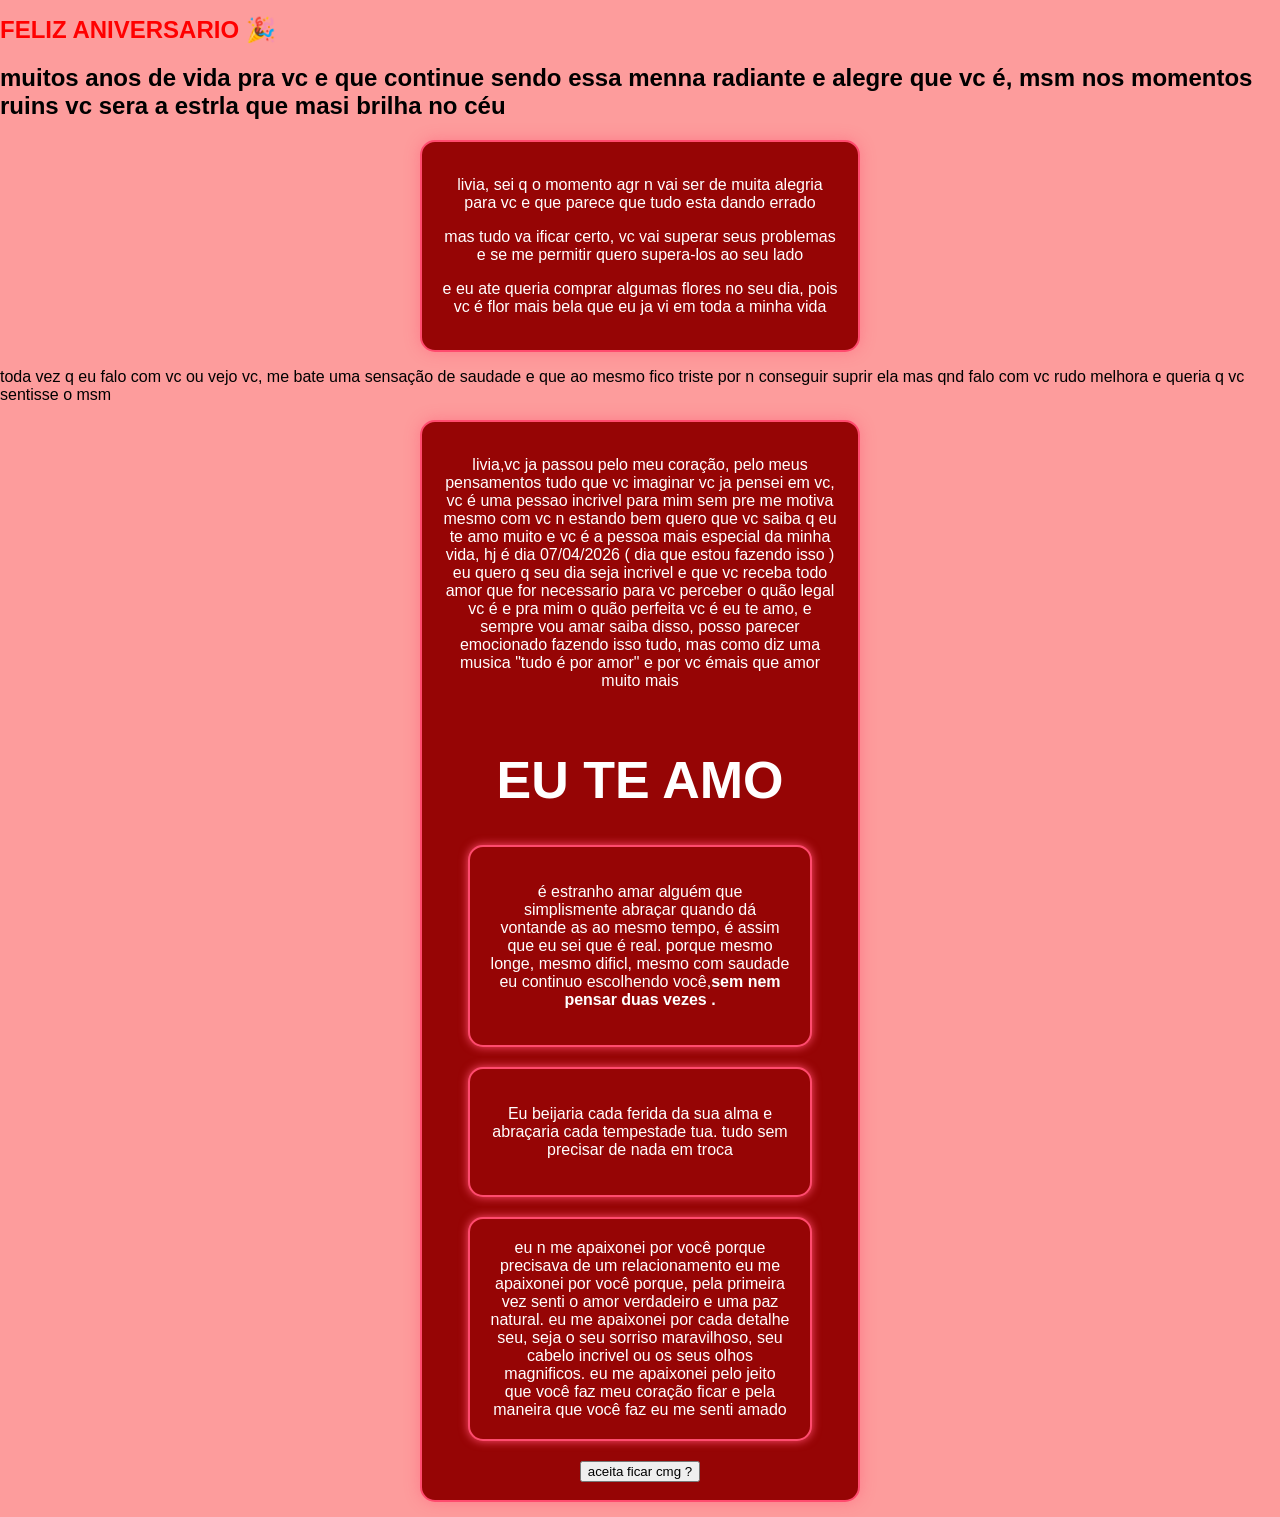
==== index.html @ 57af64f7 "Add files via upload" ====
<!DOCTYPE html>
<html lang="en">
<head>
    <meta charset="UTF-8">
    <meta name="viewport" content="width=device-width, initial-scale=1.0">
    <title>surpresa</title>
    <link rel="stylesheet" href="presente.css">

</head>
<body>
     <div class="hearts">
  <span>💕</span>
  <span>💖</span>
  <span>💖</span>
  <span>💝</span>
  <span>💗</span>
  <span>❤️</span>
  <span>💗</span>
  <span>❤️</span>
  <span>💖</span>
  <span>💖</span>

</div>
    <main class="comeco">
        <h1 class="aniversario">FELIZ ANIVERSARIO 🎉</h1>
        <h2> muitos anos de vida pra vc e que continue sendo essa menna radiante e alegre que vc é, msm nos momentos ruins vc sera a estrla que masi brilha no céu</h2>
    </main>
    <div class="amor">
        <p>livia, sei q o momento agr n vai ser de muita alegria para vc e que parece que tudo esta dando errado</p>
        <p>mas tudo va ificar certo, vc vai superar seus problemas e se me permitir quero supera-los ao seu lado</p>
        <p>e eu ate queria comprar algumas flores no seu dia, pois vc é flor mais bela que eu ja vi em toda a minha vida</p>
    </div>
    <div class="saudade">
        <p>toda vez q eu falo com vc ou vejo vc, me bate uma sensação de saudade e que ao mesmo fico triste por n conseguir suprir ela mas qnd falo com vc rudo melhora e queria q vc sentisse o msm</p>
       </div>
        
       
       <div class="texto">
       <p>  livia,vc ja passou pelo meu coração, pelo meus pensamentos tudo que vc imaginar vc ja pensei em vc, vc é uma pessao incrivel para mim sem pre me motiva
    mesmo com vc n estando bem quero que vc saiba q eu te amo muito e vc é a pessoa mais especial da minha vida, hj é dia 07/04/2026 ( dia que estou fazendo isso ) eu quero q seu dia seja incrivel e que vc receba todo amor que for necessario para vc perceber o quão legal vc é e pra mim o quão perfeita vc é
    eu te amo, e sempre vou amar saiba disso, posso parecer emocionado fazendo isso tudo, mas como diz uma musica "tudo é por amor" e por vc émais que amor muito mais         
       </p>
     
       <div class=" texto-estrelas">
    <h1> EU TE AMO  </h1>
       </div>

       <div class="verdades">
        <p> é estranho amar alguém que simplismente abraçar quando dá vontande as ao mesmo tempo, é assim que eu sei que é real.
            porque mesmo longe, mesmo dificl, mesmo com saudade eu continuo escolhendo você,<strong>sem nem pensar duas vezes .</strong>
        </p>
       </div>
       <div class="verdades">
        <p>Eu beijaria cada ferida da sua alma e abraçaria cada tempestade tua. tudo sem precisar de nada em troca</p>
       </div>
       <div class="verdades">
        eu n me apaixonei por você porque precisava de um relacionamento eu me apaixonei por você porque, pela primeira vez senti o amor verdadeiro e uma paz natural.
        eu me apaixonei por cada detalhe seu, seja o seu sorriso maravilhoso, seu cabelo incrivel ou os seus olhos magnificos.
        eu me apaixonei pelo jeito que você faz meu coração ficar e pela maneira que você faz eu me senti amado
       </div>
      <button type="submit"> aceita ficar cmg ?</button>
</body>
</html>
---- presente.css ----
.hearts {
  position: fixed;
  top: 0;
  left: 0;
  width: 100%;
  height: 100%;
  pointer-events: none;
  overflow: hidden;
}

.hearts span {
  position: absolute;
  bottom: -50px;
  font-size: 20px;
  color: #ff4b6e;
  animation: subir 10s linear infinite;
  opacity: 0.7;
}

/* posições diferentes */
.hearts span:nth-child(1) { left: 10%; animation-duration: 8s; }
.hearts span:nth-child(2) { left: 25%; animation-duration: 12s; }
.hearts span:nth-child(3) { left: 40%; animation-duration: 10s; }
.hearts span:nth-child(4) { left: 55%; animation-duration: 7s; }
.hearts span:nth-child(5) { left: 70%; animation-duration: 11s; }
.hearts span:nth-child(6) { left: 85%; animation-duration: 9s; }
.hearts span:nth-child(7) { left: 50%; animation-duration: 13s; }
.hearts span:nth-child(8) { left: 30%; animation-duration: 6s; }
.hearts span:nth-child(9) { left: 30%; animation-duration: 6s; }
.hearts span:nth-child(10) { left: 30%; animation-duration: 4s; }

@keyframes subir {
  0% {
    transform: translateY(0) scale(0.8);
    opacity: 0;
  }
  50% {
    opacity: 1;
  }
  100% {
    transform: translateY(-110vh) scale(1.2);
    opacity: 0;
  }
}
.amor{
 background-color: #960505;
  color: white;
  padding: 20px;
  margin: 20px auto;
  width: 300px;
   border: 2px solid #ff4b6e;      /* 🔥 borda rosa */
  border-radius: 15px;
  box-shadow: 0 0 15px rgba(255, 75, 110, 0.4);
  text-align: center;
  font-family: Arial, sans-serif;
}
 .texto{
    background-color: #960505;      /* fundo escuro */
  color: white;
  padding: 20px;
  width: 300px;
  margin: 20px auto;
  border: 2px solid #ff4b6e;      /* 🔥 borda rosa */
  border-radius: 15px;            /* cantos arredondados */
  text-align: center;
  box-shadow: 0 0 10px #ff4b6e;   /* brilho rosa */
 }
 .texto-estrelas {
  position: relative;
  font-size: 24px;
  color: white;
  text-align: center;
  margin-top: 100px;
}

/* estrelas */
.texto-estrelas::before,
.texto-estrelas::after {
  content: "✨ ✦ ✧ ✨";
  position: absolute;
  left: 50%;
  transform: translateX(-50%);
  opacity: 0;
  animation: estrelas 2s infinite;
}

/* uma em cima */
.texto-estrelas::before {
  top: -30px;
}

/* outra embaixo com delay */
.texto-estrelas::after {
  bottom: -30px;
  animation-delay: 1s;
}

/* animação */
@keyframes estrelas {
  0% {
    opacity: 0;
    transform: translateX(-50%) scale(0.5);
  }
  50% {
    opacity: 1;
    transform: translateX(-50%) scale(1.2);
  }
  100% {
    opacity: 0;
    transform: translateX(-50%) scale(0.5);
  }
}
body{
 background-color: #fd9c9c;
}
.aniversario{
    color:#ff0000
}

/* RESET BÁSICO */
body {
  margin: 0;
  background-color: #fd9c9c;
  font-family: Arial, sans-serif;
}

/* CORAÇÕES OTIMIZADOS */
.hearts {
  position: fixed;
  top: 0;
  left: 0;
  width: 100%;
  height: 100%;
  pointer-events: none;
  overflow: hidden;
}

.hearts span {
  position: absolute;
  bottom: -50px;
  font-size: clamp(16px, 4vw, 24px); /* 🔥 adapta ao celular */
  color: #ff4b6e;
  animation: subir linear infinite;
  opacity: 0.7;
}

/* posições variadas */
.hearts span:nth-child(1) { left: 5%; animation-duration: 8s; }
.hearts span:nth-child(2) { left: 15%; animation-duration: 12s; }
.hearts span:nth-child(3) { left: 25%; animation-duration: 10s; }
.hearts span:nth-child(4) { left: 40%; animation-duration: 7s; }
.hearts span:nth-child(5) { left: 55%; animation-duration: 11s; }
.hearts span:nth-child(6) { left: 70%; animation-duration: 9s; }
.hearts span:nth-child(7) { left: 85%; animation-duration: 13s; }
.hearts span:nth-child(8) { left: 50%; animation-duration: 6s; }
.hearts span:nth-child(9) { left: 30%; animation-duration: 9s; }
.hearts span:nth-child(10) { left: 75%; animation-duration: 5s; }

/* animação mais suave */
@keyframes subir {
  0% {
    transform: translateY(0) scale(0.8);
    opacity: 0;
  }
  30% {
    opacity: 1;
  }
  100% {
    transform: translateY(-120vh) scale(1.3);
    opacity: 0;
  }
}

/* CAIXAS RESPONSIVAS */
.amor, .texto {
  background-color: #960505;
  color: white;
  padding: 18px;
  margin: 15px auto;
  width: 90%;                /* 🔥 ocupa a tela no celular */
  max-width: 400px;          /* limite no PC */
  border: 2px solid #ff4b6e;
  border-radius: 15px;
  text-align: center;
  box-shadow: 0 0 15px rgba(255, 75, 110, 0.4);
  transition: 0.3s;
}

/* efeito toque/hover */
.amor:active, .texto:active {
  transform: scale(0.97);
}

/* TEXTO COM ESTRELAS */
.texto-estrelas {
  position: relative;
  font-size: clamp(18px, 5vw, 26px); /* 🔥 responsivo */
  color: white;
  text-align: center;
  margin-top: 60px;
}

/* estrelas */
.texto-estrelas::before,
.texto-estrelas::after {
  content: "✨ ✦ ✧ ✨";
  position: absolute;
  left: 50%;
  transform: translateX(-50%);
  opacity: 0;
  animation: estrelas 2s infinite;
}

.texto-estrelas::before {
  top: -25px;
}

.texto-estrelas::after {
  bottom: -25px;
  animation-delay: 1s;
}

/* animação mais suave */
@keyframes estrelas {
  0% {
    opacity: 0;
    transform: translateX(-50%) scale(0.6);
  }
  50% {
    opacity: 1;
    transform: translateX(-50%) scale(1.1);
  }
  100% {
    opacity: 0;
    transform: translateX(-50%) scale(0.6);
  }
}

/* TEXO ANIVERSÁRIO */
.aniversario {
  color: #ff0000;
  font-weight: bold;
  font-size: clamp(18px, 5vw, 24px);
}

.verdades{
     background-color: #960505;      /* fundo escuro */
  color: white;
  padding: 20px;
  width: 300px;
  margin: 20px auto;
  border: 2px solid #ff4b6e;      /* 🔥 borda rosa */
  border-radius: 15px;            /* cantos arredondados */
  text-align: center;
  box-shadow: 0 0 10px #ff4b6e;   /* brilho rosa */
}
.botão{
  background-color: #ff4b6e;
  color: white;
  border: 2px solid #fff;
  padding: 12px 25px;
  border-radius: 20px;
}
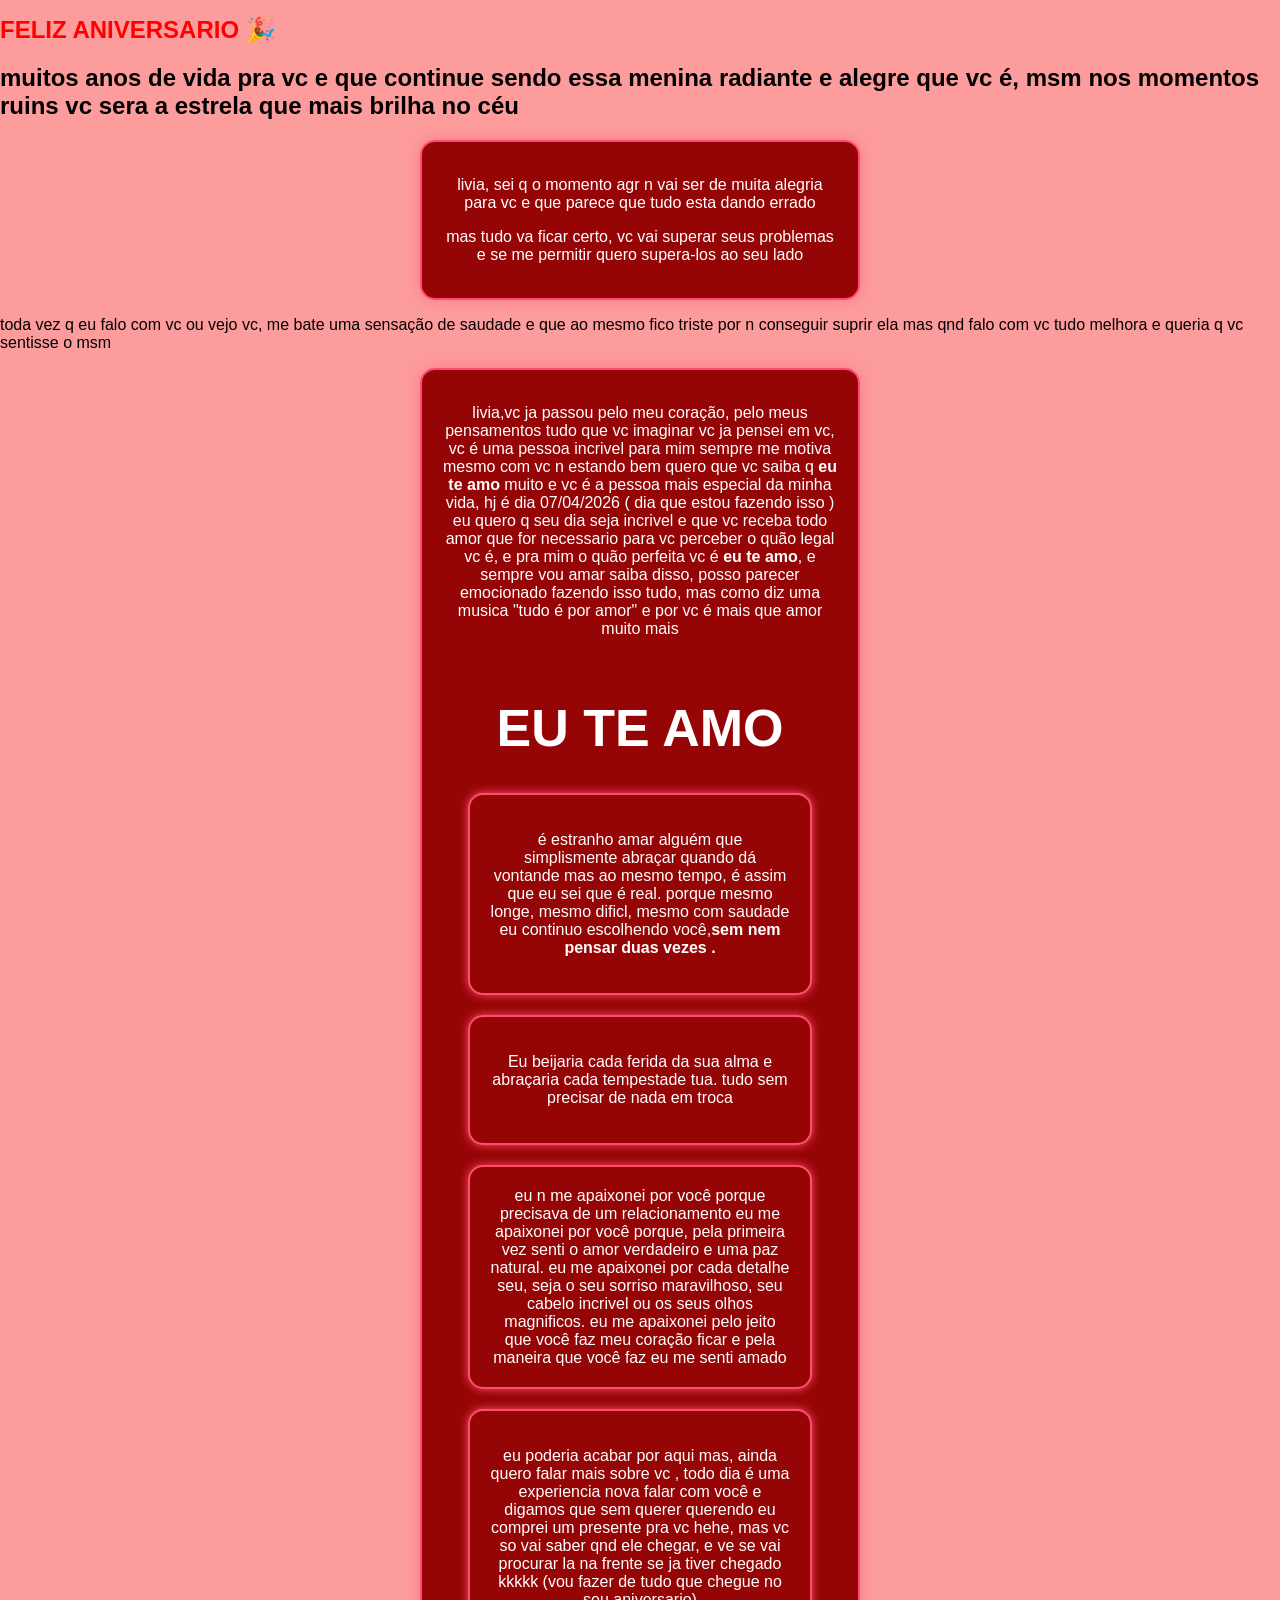
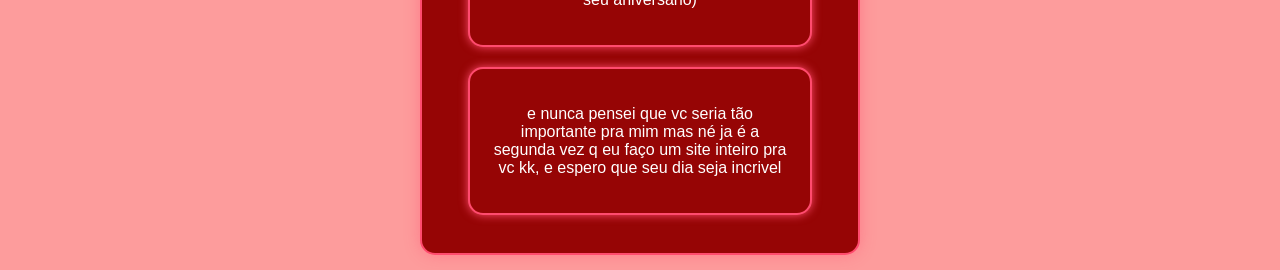
==== commit 0fcee966: "Update index.html" ====
--- a/index.html
+++ b/index.html
@@ -23,30 +23,28 @@
 </div>
     <main class="comeco">
         <h1 class="aniversario">FELIZ ANIVERSARIO 🎉</h1>
-        <h2> muitos anos de vida pra vc e que continue sendo essa menna radiante e alegre que vc é, msm nos momentos ruins vc sera a estrla que masi brilha no céu</h2>
+        <h2> muitos anos de vida pra vc e que continue sendo essa menina radiante e alegre que vc é, msm nos momentos ruins vc sera a estrela que mais brilha no céu</h2>
     </main>
     <div class="amor">
         <p>livia, sei q o momento agr n vai ser de muita alegria para vc e que parece que tudo esta dando errado</p>
-        <p>mas tudo va ificar certo, vc vai superar seus problemas e se me permitir quero supera-los ao seu lado</p>
-        <p>e eu ate queria comprar algumas flores no seu dia, pois vc é flor mais bela que eu ja vi em toda a minha vida</p>
+        <p>mas tudo va ficar certo, vc vai superar seus problemas e se me permitir quero supera-los ao seu lado</p>
     </div>
     <div class="saudade">
-        <p>toda vez q eu falo com vc ou vejo vc, me bate uma sensação de saudade e que ao mesmo fico triste por n conseguir suprir ela mas qnd falo com vc rudo melhora e queria q vc sentisse o msm</p>
+        <p>toda vez q eu falo com vc ou vejo vc, me bate uma sensação de saudade e que ao mesmo fico triste por n conseguir suprir ela mas qnd falo com vc tudo melhora e queria q vc sentisse o msm</p>
        </div>
         
        
        <div class="texto">
-       <p>  livia,vc ja passou pelo meu coração, pelo meus pensamentos tudo que vc imaginar vc ja pensei em vc, vc é uma pessao incrivel para mim sem pre me motiva
-    mesmo com vc n estando bem quero que vc saiba q eu te amo muito e vc é a pessoa mais especial da minha vida, hj é dia 07/04/2026 ( dia que estou fazendo isso ) eu quero q seu dia seja incrivel e que vc receba todo amor que for necessario para vc perceber o quão legal vc é e pra mim o quão perfeita vc é
-    eu te amo, e sempre vou amar saiba disso, posso parecer emocionado fazendo isso tudo, mas como diz uma musica "tudo é por amor" e por vc émais que amor muito mais         
-       </p>
+       <p>  livia,vc ja passou pelo meu coração, pelo meus pensamentos tudo que vc imaginar vc ja pensei em vc, vc é uma pessoa incrivel para mim sempre me motiva
+    mesmo com vc n estando bem quero que vc saiba q <strong>eu te amo</strong> muito e vc é a pessoa mais especial da minha vida, hj é dia 07/04/2026 ( dia que estou fazendo isso ) eu quero q seu dia seja incrivel e que vc receba todo amor que for necessario para vc perceber o quão legal vc é, e pra mim o quão perfeita vc é
+    <strong>eu te amo</strong>, e sempre vou amar saiba disso, posso parecer emocionado fazendo isso tudo, mas como diz uma musica "tudo é por amor" e por vc é mais que amor muito mais</p>
      
        <div class=" texto-estrelas">
     <h1> EU TE AMO  </h1>
        </div>
 
        <div class="verdades">
-        <p> é estranho amar alguém que simplismente abraçar quando dá vontande as ao mesmo tempo, é assim que eu sei que é real.
+        <p> é estranho amar alguém que simplismente abraçar quando dá vontande mas ao mesmo tempo, é assim que eu sei que é real.
             porque mesmo longe, mesmo dificl, mesmo com saudade eu continuo escolhendo você,<strong>sem nem pensar duas vezes .</strong>
         </p>
        </div>
@@ -58,6 +56,12 @@
         eu me apaixonei por cada detalhe seu, seja o seu sorriso maravilhoso, seu cabelo incrivel ou os seus olhos magnificos.
         eu me apaixonei pelo jeito que você faz meu coração ficar e pela maneira que você faz eu me senti amado
        </div>
-      <button type="submit"> aceita ficar cmg ?</button>
+     <div class="verdades">
+        <p>eu poderia acabar por aqui mas, ainda quero falar mais sobre vc , todo dia é uma experiencia nova falar com você e digamos que sem querer querendo eu comprei um presente pra vc hehe, mas vc so vai saber qnd ele chegar, e ve se vai procurar la na frente se ja tiver chegado kkkkk (vou fazer de tudo que chegue no seu aniversario)</p>
+     </div>
+     <div class="verdades">
+        <p>e nunca pensei que vc seria tão importante pra mim mas né ja é a segunda vez q eu faço um site inteiro pra vc kk, e espero que seu dia seja incrivel</p>
+     </div>
+     
 </body>
-</html>+</html>
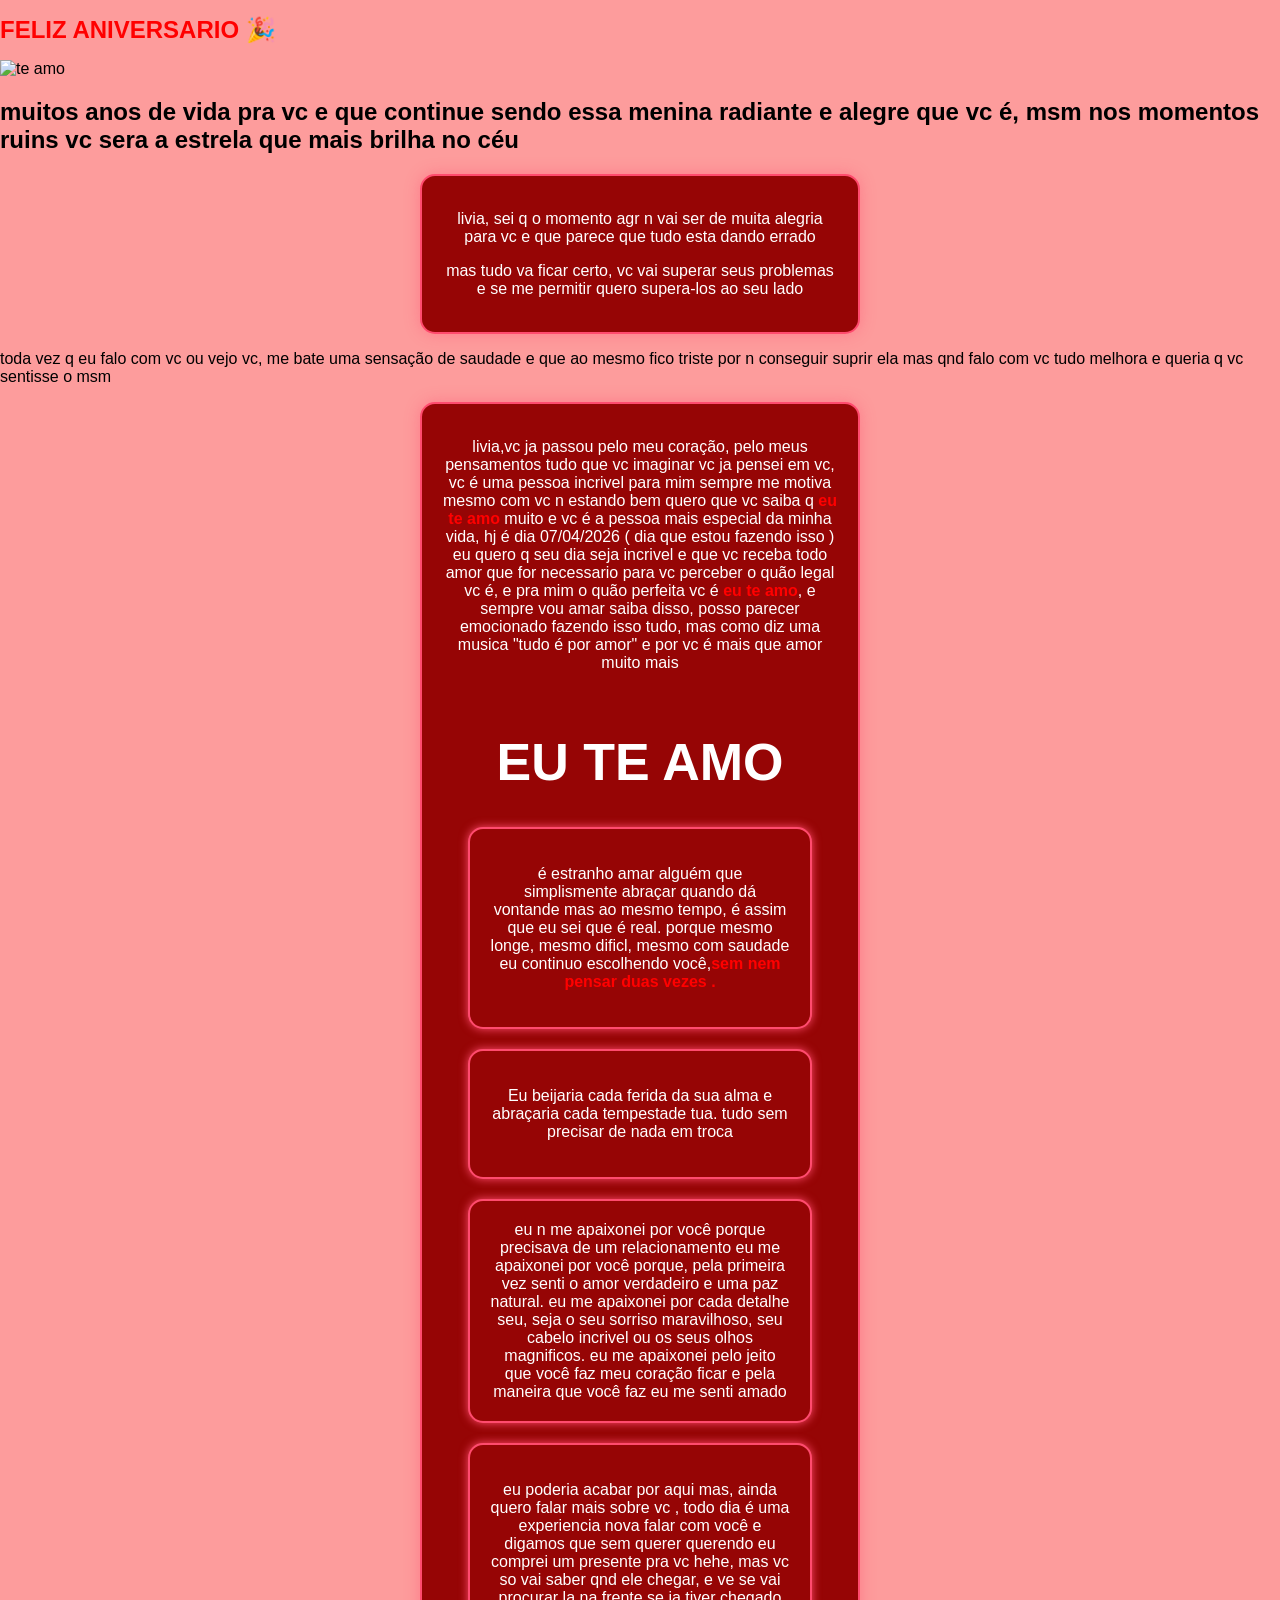
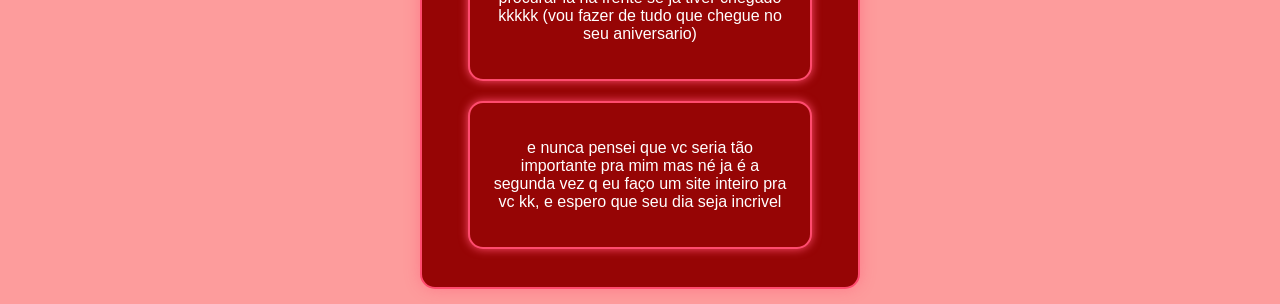
==== commit 86e13a2f: "Update index.html" ====
--- a/index.html
+++ b/index.html
@@ -23,6 +23,10 @@
 </div>
     <main class="comeco">
         <h1 class="aniversario">FELIZ ANIVERSARIO 🎉</h1>
+        <div class="foto">
+            <img src="IMG-20260401-WA0027.jpg" width="500px" alt="te amo">
+        </div>
+        
         <h2> muitos anos de vida pra vc e que continue sendo essa menina radiante e alegre que vc é, msm nos momentos ruins vc sera a estrela que mais brilha no céu</h2>
     </main>
     <div class="amor">
--- a/presente.css
+++ b/presente.css
@@ -254,10 +254,6 @@
   text-align: center;
   box-shadow: 0 0 10px #ff4b6e;   /* brilho rosa */
 }
-.botão{
-  background-color: #ff4b6e;
-  color: white;
-  border: 2px solid #fff;
-  padding: 12px 25px;
-  border-radius: 20px;
-}+strong{
+  color: #ff0000;
+}
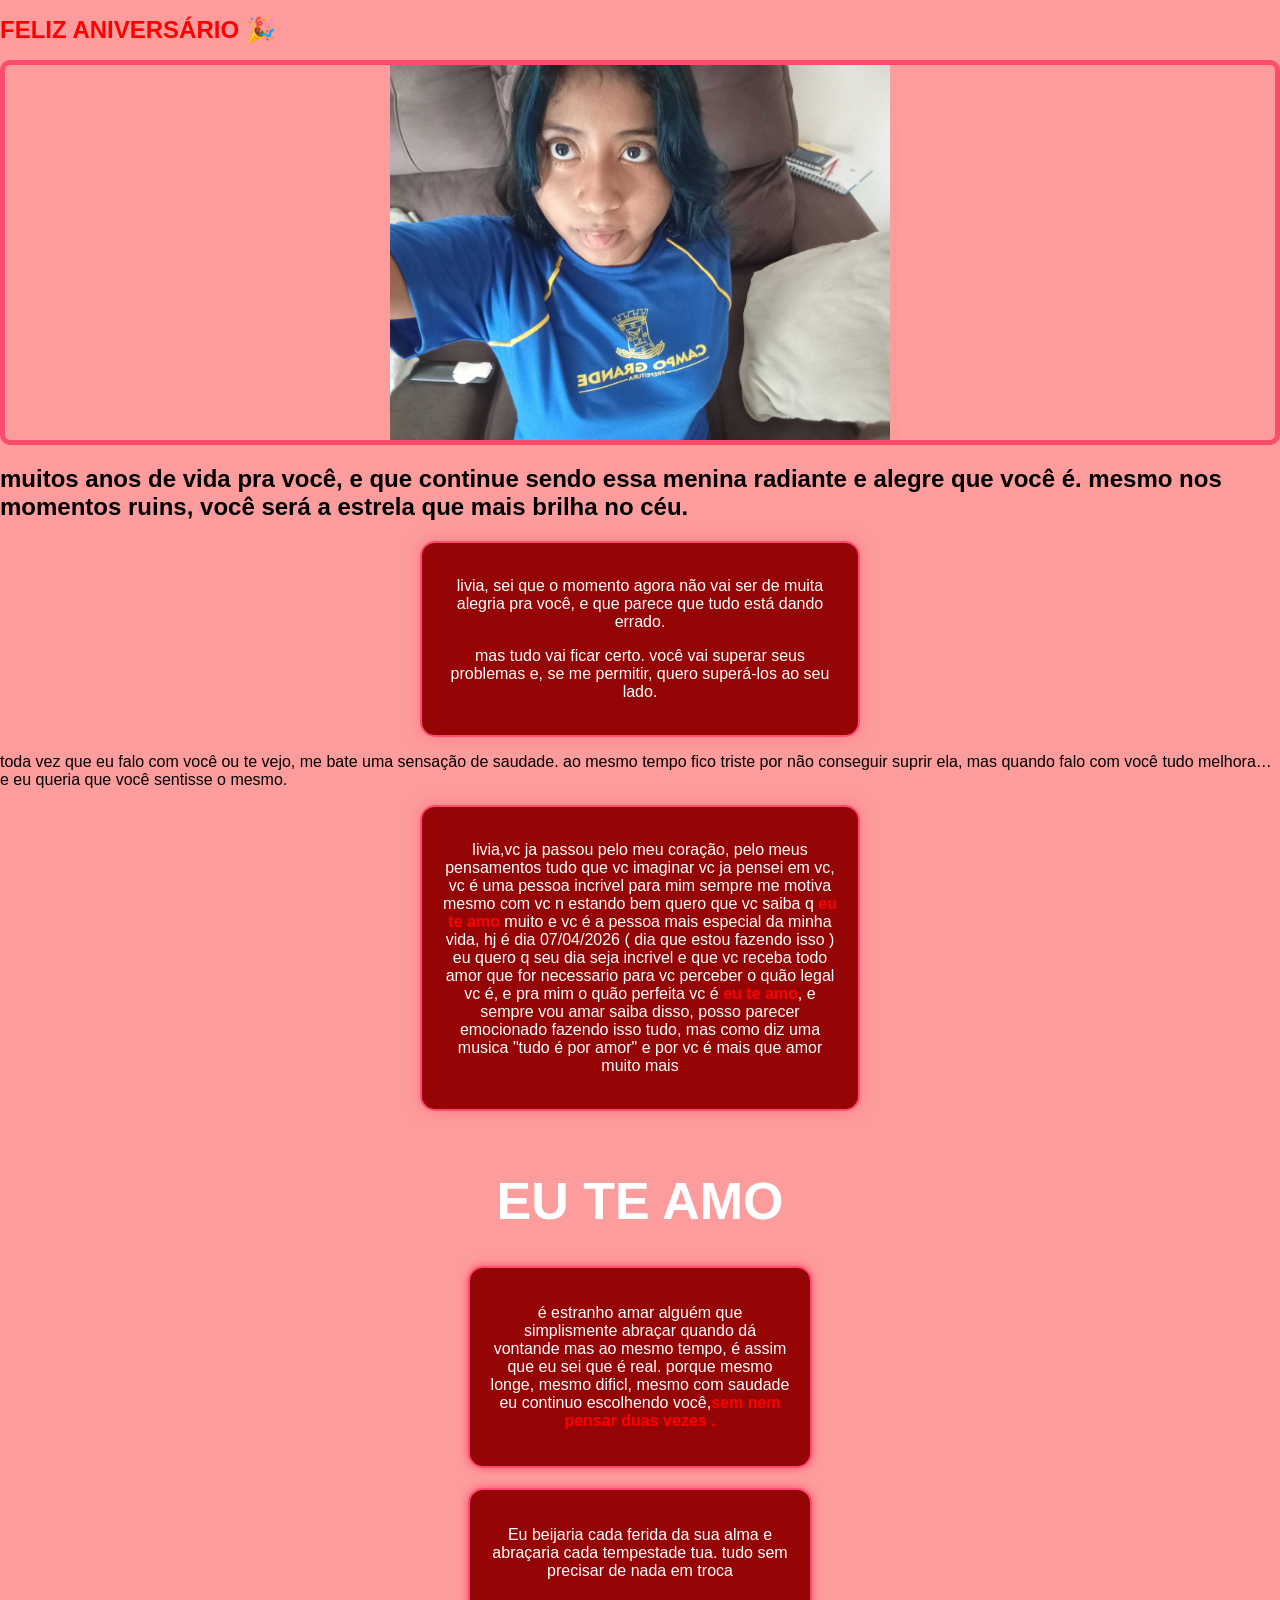
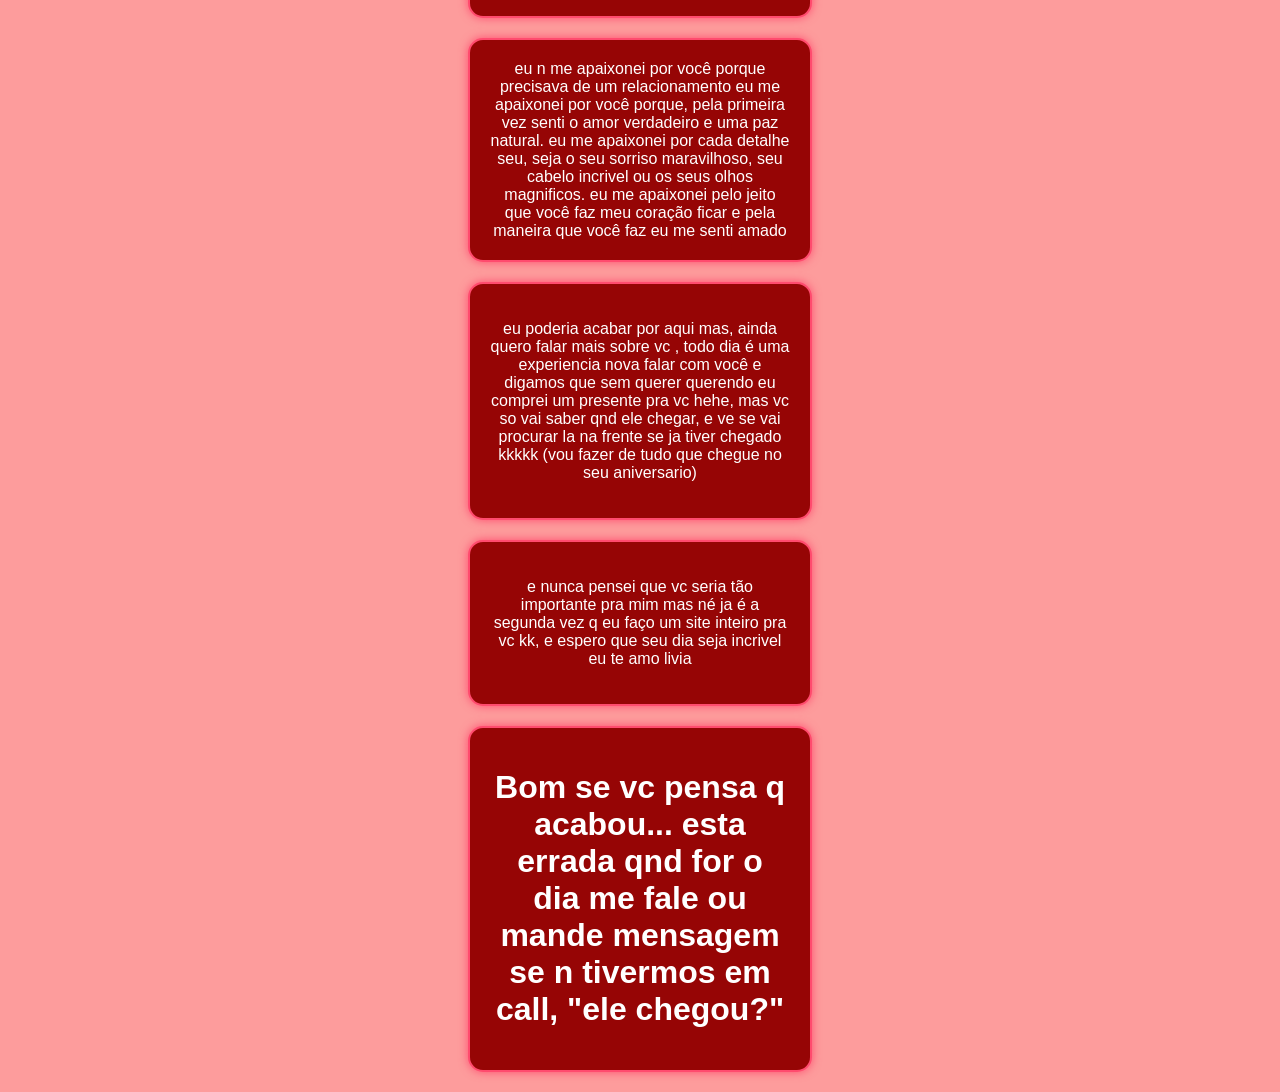
==== commit a07886c0: "Update index.html" ====
--- a/index.html
+++ b/index.html
@@ -22,19 +22,19 @@
 
 </div>
     <main class="comeco">
-        <h1 class="aniversario">FELIZ ANIVERSARIO 🎉</h1>
+        <h1 class="aniversario">FELIZ ANIVERSÁRIO 🎉</h1>
         <div class="foto">
             <img src="IMG-20260401-WA0027.jpg" width="500px" alt="te amo">
         </div>
         
-        <h2> muitos anos de vida pra vc e que continue sendo essa menina radiante e alegre que vc é, msm nos momentos ruins vc sera a estrela que mais brilha no céu</h2>
+        <h2> muitos anos de vida pra você, e que continue sendo essa menina radiante e alegre que você é. mesmo nos momentos ruins, você será a estrela que mais brilha no céu.</h2>
     </main>
     <div class="amor">
-        <p>livia, sei q o momento agr n vai ser de muita alegria para vc e que parece que tudo esta dando errado</p>
-        <p>mas tudo va ficar certo, vc vai superar seus problemas e se me permitir quero supera-los ao seu lado</p>
+        <p>livia, sei que o momento agora não vai ser de muita alegria pra você, e que parece que tudo está dando errado.</p>
+        <p>mas tudo vai ficar certo. você vai superar seus problemas e, se me permitir, quero superá-los ao seu lado.</p>
     </div>
     <div class="saudade">
-        <p>toda vez q eu falo com vc ou vejo vc, me bate uma sensação de saudade e que ao mesmo fico triste por n conseguir suprir ela mas qnd falo com vc tudo melhora e queria q vc sentisse o msm</p>
+        <p>toda vez que eu falo com você ou te vejo, me bate uma sensação de saudade. ao mesmo tempo fico triste por não conseguir suprir ela, mas quando falo com você tudo melhora… e eu queria que você sentisse o mesmo.</p>
        </div>
         
        
@@ -42,9 +42,10 @@
        <p>  livia,vc ja passou pelo meu coração, pelo meus pensamentos tudo que vc imaginar vc ja pensei em vc, vc é uma pessoa incrivel para mim sempre me motiva
     mesmo com vc n estando bem quero que vc saiba q <strong>eu te amo</strong> muito e vc é a pessoa mais especial da minha vida, hj é dia 07/04/2026 ( dia que estou fazendo isso ) eu quero q seu dia seja incrivel e que vc receba todo amor que for necessario para vc perceber o quão legal vc é, e pra mim o quão perfeita vc é
     <strong>eu te amo</strong>, e sempre vou amar saiba disso, posso parecer emocionado fazendo isso tudo, mas como diz uma musica "tudo é por amor" e por vc é mais que amor muito mais</p>
+    </div>
      
        <div class=" texto-estrelas">
-    <h1> EU TE AMO  </h1>
+    <h1> EU TE AMO</h1>
        </div>
 
        <div class="verdades">
@@ -64,7 +65,13 @@
         <p>eu poderia acabar por aqui mas, ainda quero falar mais sobre vc , todo dia é uma experiencia nova falar com você e digamos que sem querer querendo eu comprei um presente pra vc hehe, mas vc so vai saber qnd ele chegar, e ve se vai procurar la na frente se ja tiver chegado kkkkk (vou fazer de tudo que chegue no seu aniversario)</p>
      </div>
      <div class="verdades">
-        <p>e nunca pensei que vc seria tão importante pra mim mas né ja é a segunda vez q eu faço um site inteiro pra vc kk, e espero que seu dia seja incrivel</p>
+        <p>e nunca pensei que vc seria tão importante pra mim mas né ja é a segunda vez q eu faço um site inteiro pra vc kk, e espero que seu dia seja incrivel eu te amo livia</p>
+
+     </div>
+     <div class="verdades">
+        <h1>Bom se vc pensa q acabou... esta errada qnd for o dia me fale ou mande mensagem se n tivermos em call,
+            "ele chegou?"
+        </h1>
      </div>
      
 </body>
--- a/presente.css
+++ b/presente.css
@@ -249,7 +249,7 @@
   padding: 20px;
   width: 300px;
   margin: 20px auto;
-  border: 2px solid #ff4b6e;      /* 🔥 borda rosa */
+  border: 2px solid rgb(255, 75, 110);      /* 🔥 borda rosa */
   border-radius: 15px;            /* cantos arredondados */
   text-align: center;
   box-shadow: 0 0 10px #ff4b6e;   /* brilho rosa */
@@ -257,3 +257,11 @@
 strong{
   color: #ff0000;
 }
+.foto{
+  border: 5px solid rgb(255, 75, 110);
+  display: flex;
+  justify-content: center;
+ border-radius: 10px;
+
+ 
+}
